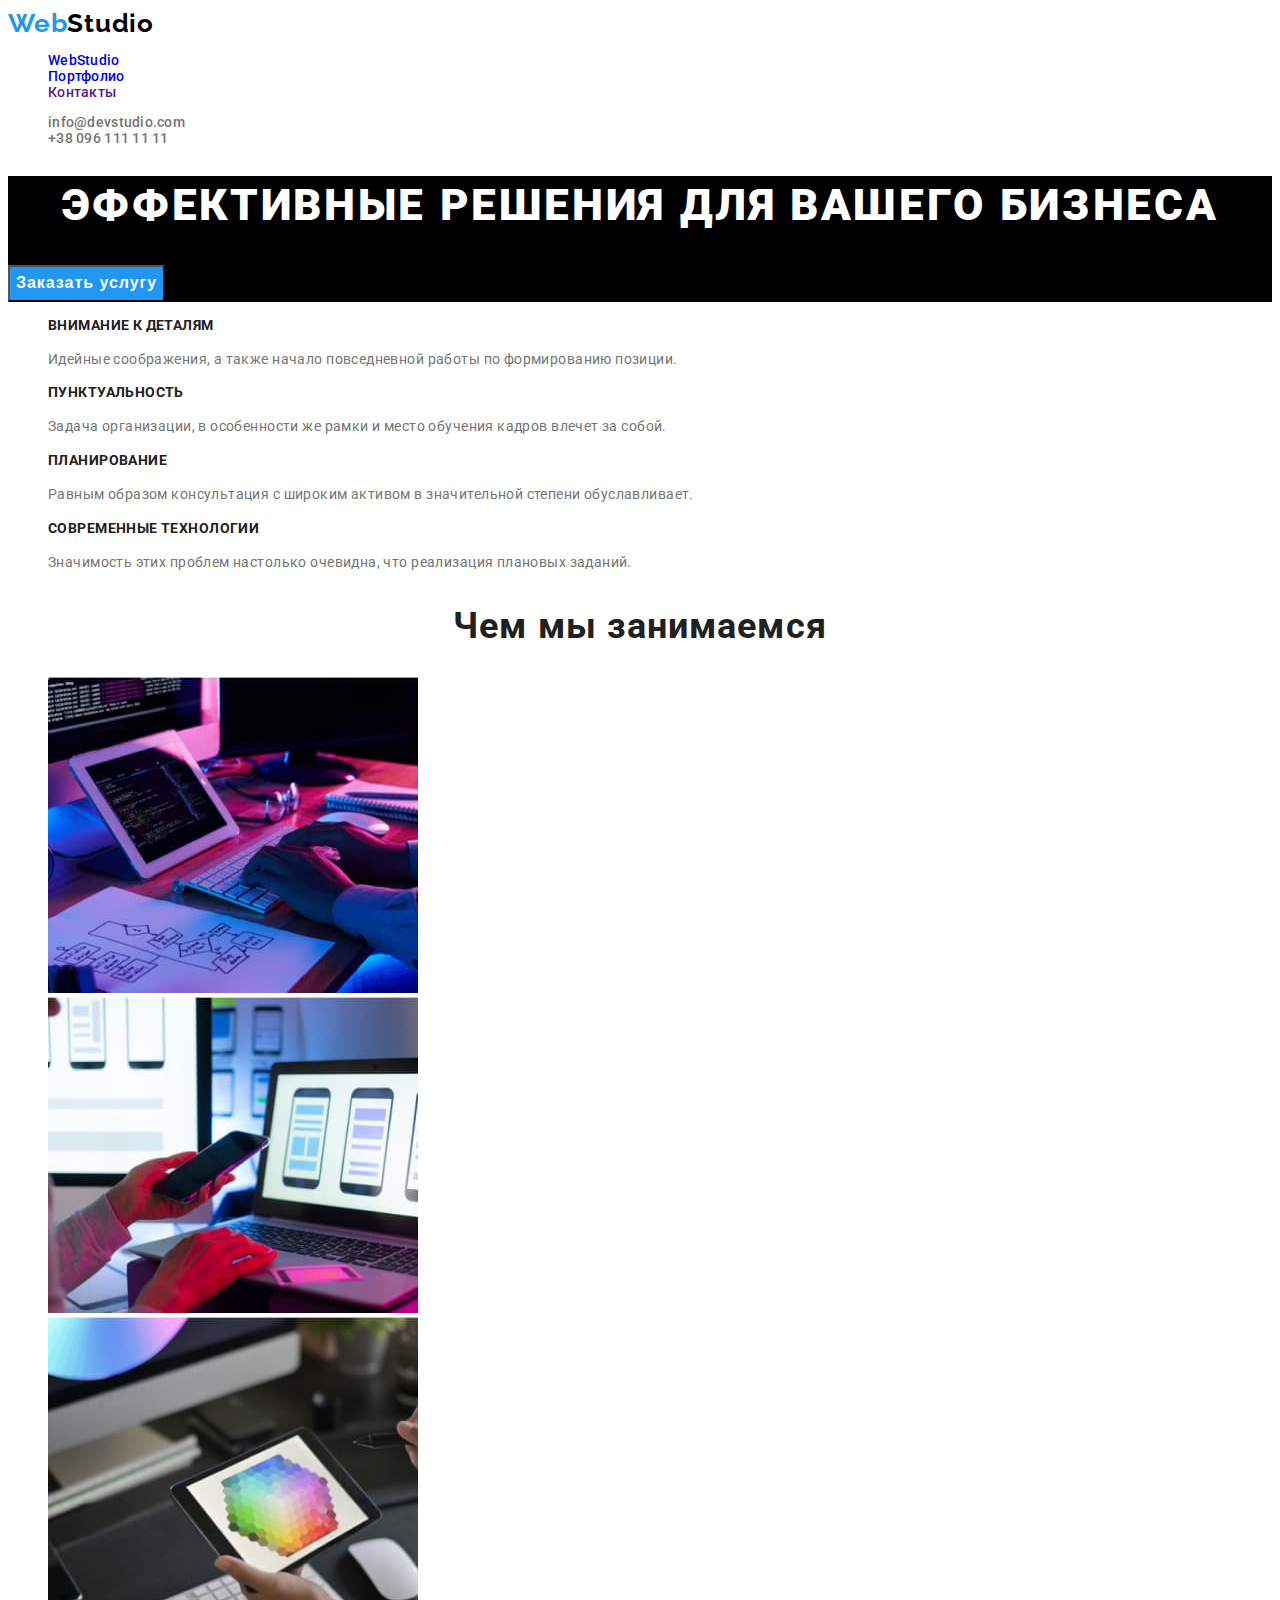
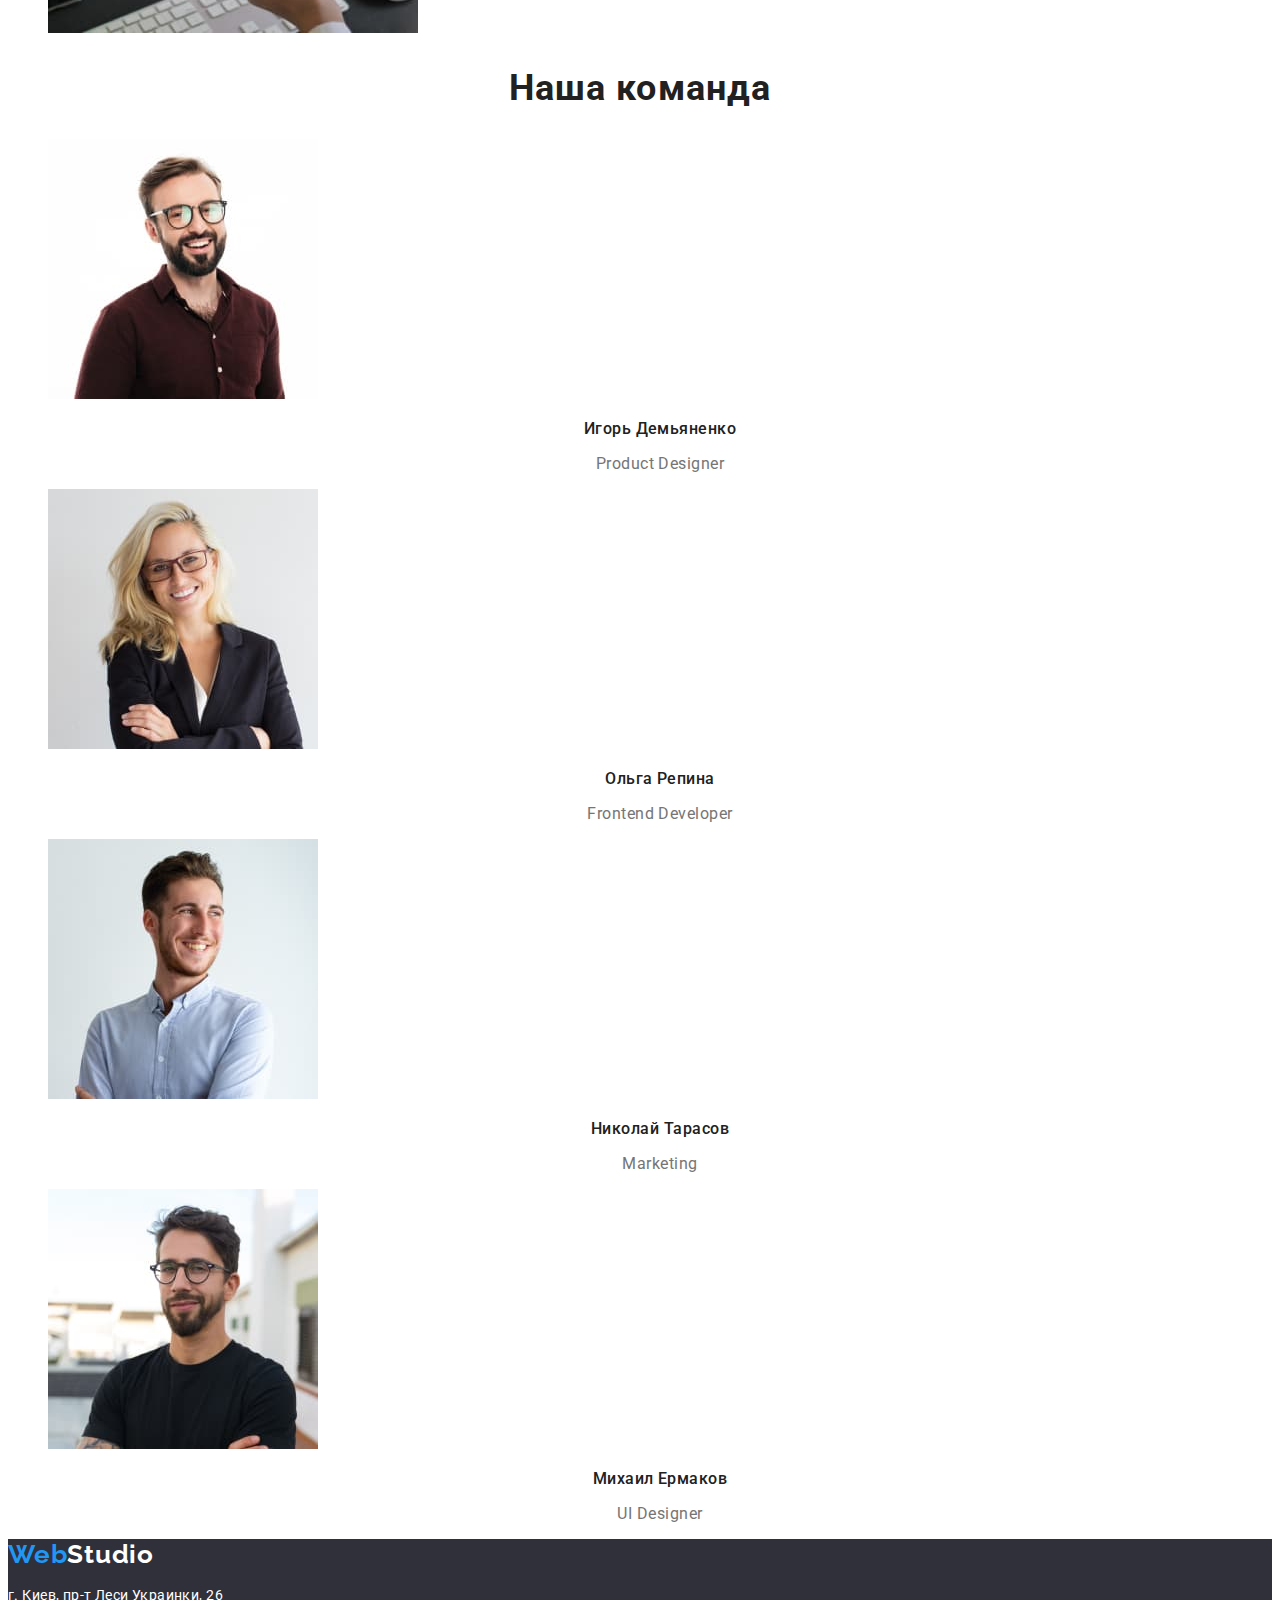
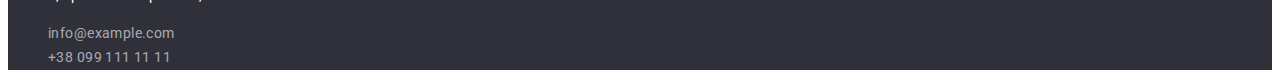
==== index.html @ 82d97b15 "зроблено ДЗ_2" ====
<!DOCTYPE html>
<html lang="ru">
  <head>
    <meta charset="UTF-8" />
    <meta http-equiv="X-UA-Compatible" content="IE=edge" />
    <meta name="viewport" content="width=device-width, initial-scale=1.0" />
    <title>Document</title>
    <link rel="preconnect" href="https://fonts.googleapis.com" />
    <link rel="preconnect" href="https://fonts.gstatic.com" crossorigin />
    <link
      href="https://fonts.googleapis.com/css2?family=Raleway:wght@700&family=Roboto:wght@400;500;700;900&display=swap"
      rel="stylesheet"
    />
    <link rel="stylesheet" href="./css/styles.css" />
  </head>
  <body>
    <header class="header">
      <nav class="header-nav">
        <a href="./index.html" class="logo link">Web<span class="logo-accent">Studio</span> </a>
        <ul class="header-list list">
          <li class="header-item"><a href="./index.html" class="header-link link">WebStudio</a></li>
          <li class="header-item">
            <a href="./portfolio.html" class="header-link link">Портфолио</a>
          </li>
          <li class="header-item"><a href="" class="header-link link">Контакты</a></li>
        </ul>
      </nav>
      <ul class="header-list list">
        <li><a href="mailto:info@devstudio.com" class="header-mail link">info@devstudio.com</a></li>
        <li><a href="tel:+380961111111" class="header-tel link">+38 096 111 11 11</a></li>
      </ul>
    </header>
    <main>
      <section class="hero">
        <h1 class="hero-name">Эффективные решения для вашего бизнеса</h1>
        <button type="button" class="hero-btn">Заказать услугу</button>
      </section>
      <section class="advantage">
        <h2 hidden>Особенности</h2>
        <ul class="advantage-list list">
          <li>
            <h3 class="advantage-title">Внимание к деталям</h3>
            <p class="advantage-item">Идейные соображения, а также начало повседневной работы по формированию позиции.</p>
          </li>
          <li>
            <h3 class="advantage-title">Пунктуальность</h3>
            <p class="advantage-item">
              Задача организации, в особенности же рамки и место обучения кадров влечет за собой.
            </p>
          </li>
          <li>
            <h3 class="advantage-title">Планирование</h3>
            <p class="advantage-item">
              Равным образом консультация с широким активом в значительной степени обуславливает.
            </p>
          </li>
          <li>
            <h3 class="advantage-title">Современные технологии</h3>
            <p class="advantage-item">Значимость этих проблем настолько очевидна, что реализация плановых заданий.</p>
          </li>
        </ul>
      </section>
      <section class="work">
        <h2 class="work-title">Чем мы занимаемся</h2>
        <ul class="work-list list">
          <li>
            <img src="./images/box1.jpg" alt="Фото работника за столом" width="370" />
          </li>
          <li>
            <img src="./images/box2.jpg" alt="Фото работника за ноутбуком" width="370" />
          </li>
          <li>
            <img src="./images/box3.jpg" alt="Фото работника с планшетом" width="370" />
          </li>
        </ul>
      </section>
      <section class="team">
        <h2 class="team-title">Наша команда</h2>
        <ul class="team-list list">
          <li>
            <img src="./images/img1.jpg" alt="Фото Игорь Демьяненко" width="270" />
            <h3 class="team-name">Игорь Демьяненко</h3>
            <p class="team-profession">Product Designer</p>
          </li>
          <li>
            <img src="./images/img2.jpg" alt="Фото Ольга Репина" width="270" />
            <h3 class="team-name">Ольга Репина</h3>
            <p class="team-profession">Frontend Developer</p>
          </li>
          <li>
            <img src="./images/img3.jpg" alt="Фото Николай Тарасов" width="270" />
            <h3 class="team-name">Николай Тарасов</h3>
            <p class="team-profession">Marketing</p>
          </li>
          <li>
            <img src="./images/img4.jpg" alt="Фото Михаил Ермаков" width="270" />
            <h3 class="team-name">Михаил Ермаков</h3>
            <p class="team-profession">UI Designer</p>
          </li>
        </ul>
      </section>
    </main>
    <footer class="footer">
      <a href="./index.html" class="footer-logo link">Web<span class="footer-accent">Studio</span> </a>
      <address class="footer-contacts">
        <p class="footer-address"> г. Киев, пр-т Леси Украинки, 26</p>
        <ul class="footer-list list">
          <li><a href="mailto:info@example.com" class="footer-mail link">info@example.com</a></li>
          <li><a href="tel:+380991111111" class="footer-tel link">+38 099 111 11 11</a></li>
        </ul>
      </address>
    </footer>
  </body>
</html>
---- css/styles.css ----
body {
  font-family: 'Roboto', sans-serif;
}

.list {
  list-style-type: none;
}

.link {
  text-decoration: none;
}

:root {
  --first-link-color: #2196f3;
  }

/*-----header------*/

.logo {
  font-family: 'Raleway';
  font-style: normal;
  font-weight: 700;
  font-size: 26px;
  line-height: 1.19;
  letter-spacing: 0.03em;
  color: var(--first-link-color);
}

.logo-accent {
  color: black;
}

.header-list {
  font-weight: 500;
  font-size: 14px;
  line-height: 1.14;
  letter-spacing: 0.02em;
  color: #212121;
}

.header-mail,
.header-tel {
  color: #757575;
}

.header-link:hover,
.header-link:focus {
  color: var(--first-link-color);
}

.header-mail:hover,
.header-mail:focus {
  color: var(--first-link-color);
}

.header-tel:hover,
.header-tel:focus {
  color: var(--first-link-color);
}

/*------hero-----*/
.hero {
  background-color: black;
}
.hero-name {
  font-weight: 900;
  font-size: 44px;
  line-height: 1.36;
  text-align: center;
  letter-spacing: 0.06em;
  text-transform: uppercase;
  color: #ffffff;
}

.hero-btn {
  font-weight: 700;
  font-size: 16px;
  line-height: 1.88;
  display: flex;
  align-items: center;
  text-align: center;
  letter-spacing: 0.06em;
  color: #ffffff;
  background-color: var(--first-link-color);
  cursor: pointer;
}

.hero-btn:hover,
.hero-btn:focus {
  background-color: #188ce8;
}

/*-----advantage-----*/

.advantage-title {
  font-weight: 700;
  font-size: 14px;
  line-height: 1.14;
  letter-spacing: 0.03em;
  text-transform: uppercase;
  color: #212121;
}

.advantage-item {
  font-size: 14px;
  line-height: 1.71;
  letter-spacing: 0.03em;
  color: #757575;
}

/*------work------*/

.work-title {
  font-weight: 700;
  font-size: 36px;
  line-height: 1.17;
  text-align: center;
  letter-spacing: 0.03em;
  color: #212121;
}

/*------team------*/

.team-title {
  font-weight: 700;
  font-size: 36px;
  line-height: 1.17;
  text-align: center;
  letter-spacing: 0.03em;
  color: #212121;
}
.team-name {
  font-weight: 500;
  font-size: 16px;
  line-height: 1.19;
  text-align: center;
  letter-spacing: 0.03em;
  color: #212121;
}
.team-profession {
  font-size: 16px;
  line-height: 1.19;
  text-align: center;
  letter-spacing: 0.03em;
  color: #757575;
}

/*-----footer-----*/
.footer {
  background-color: #2f303a;
}

.footer-logo {
  font-family: 'Raleway';
  font-style: normal;
  font-weight: 700;
  font-size: 26px;
  line-height: 1.19;
  letter-spacing: 0.03em;
  color: var(--first-link-color);
}

.footer-accent {
  color: #ffffff;
}

.footer-contacts,
.footer-address {
  font-family: 'Roboto';
  font-style: normal;
  font-size: 14px;
  line-height: 1.71;
  letter-spacing: 0.03em;
  color: #ffffff;
}

.footer-mail,
.footer-tel {
  color: rgba(255, 255, 255, 0.6);
}

.footer-mail:hover,
.footer-mail:focus,
.footer-tel:hover,
.footer-tel:focus {
  color: var(--first-link-color);
}

/*-----Portfolio----*/

.filters-btn {
  font-weight: 500;
  font-size: 16px;
  line-height: 1.63;
  text-align: center;
  letter-spacing: 0.03em;
  color: #212121;
  background-color: #f5f4fa;
  cursor: pointer;
}

.filters-btn:hover,
.filters-btn:focus {
  background-color: var(--first-link-color);
  color: #ffffff;
}

.project-name {
  font-weight: 700;
  font-size: 18px;
  line-height: 2;
  letter-spacing: 0.06em;
  color: #212121;
}

.project-channel {
  font-weight: 400;
  font-size: 16px;
  line-height: 1.88;
  letter-spacing: 0.03em;
  color: #757575;
}
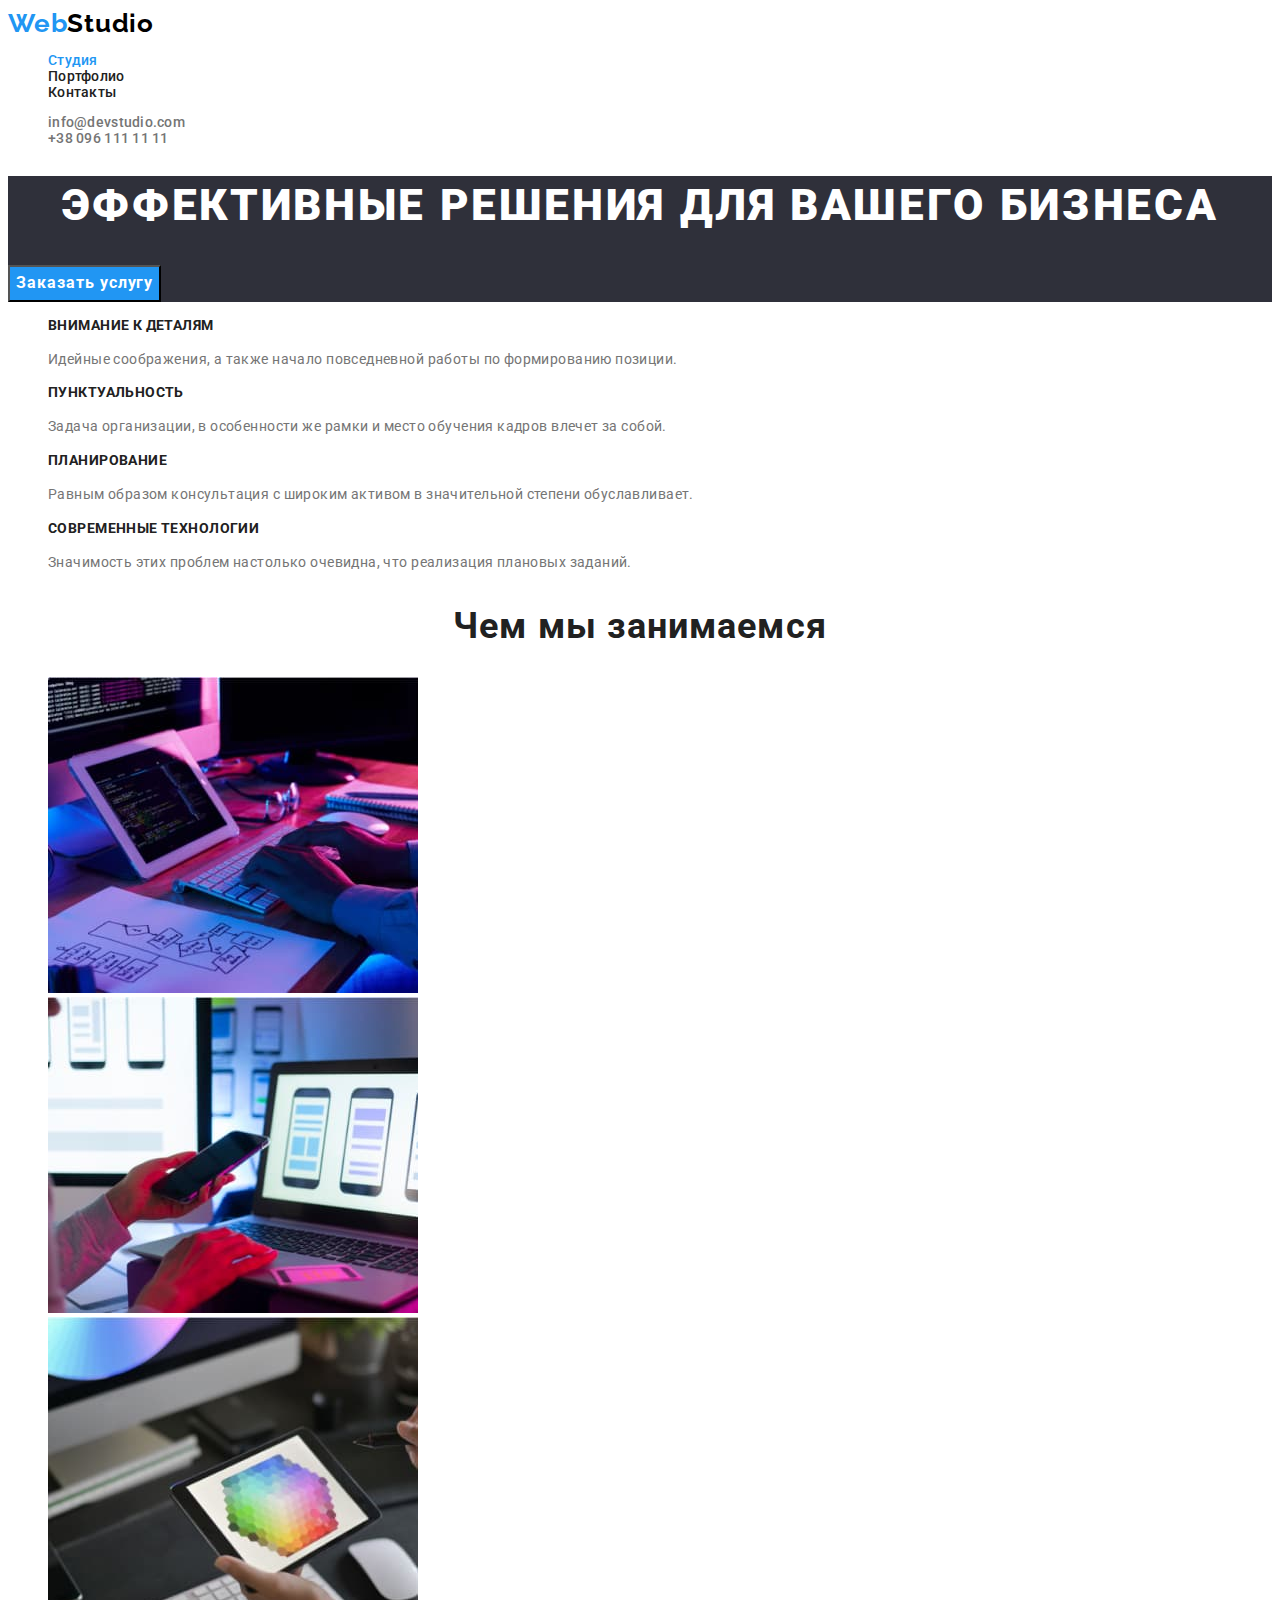
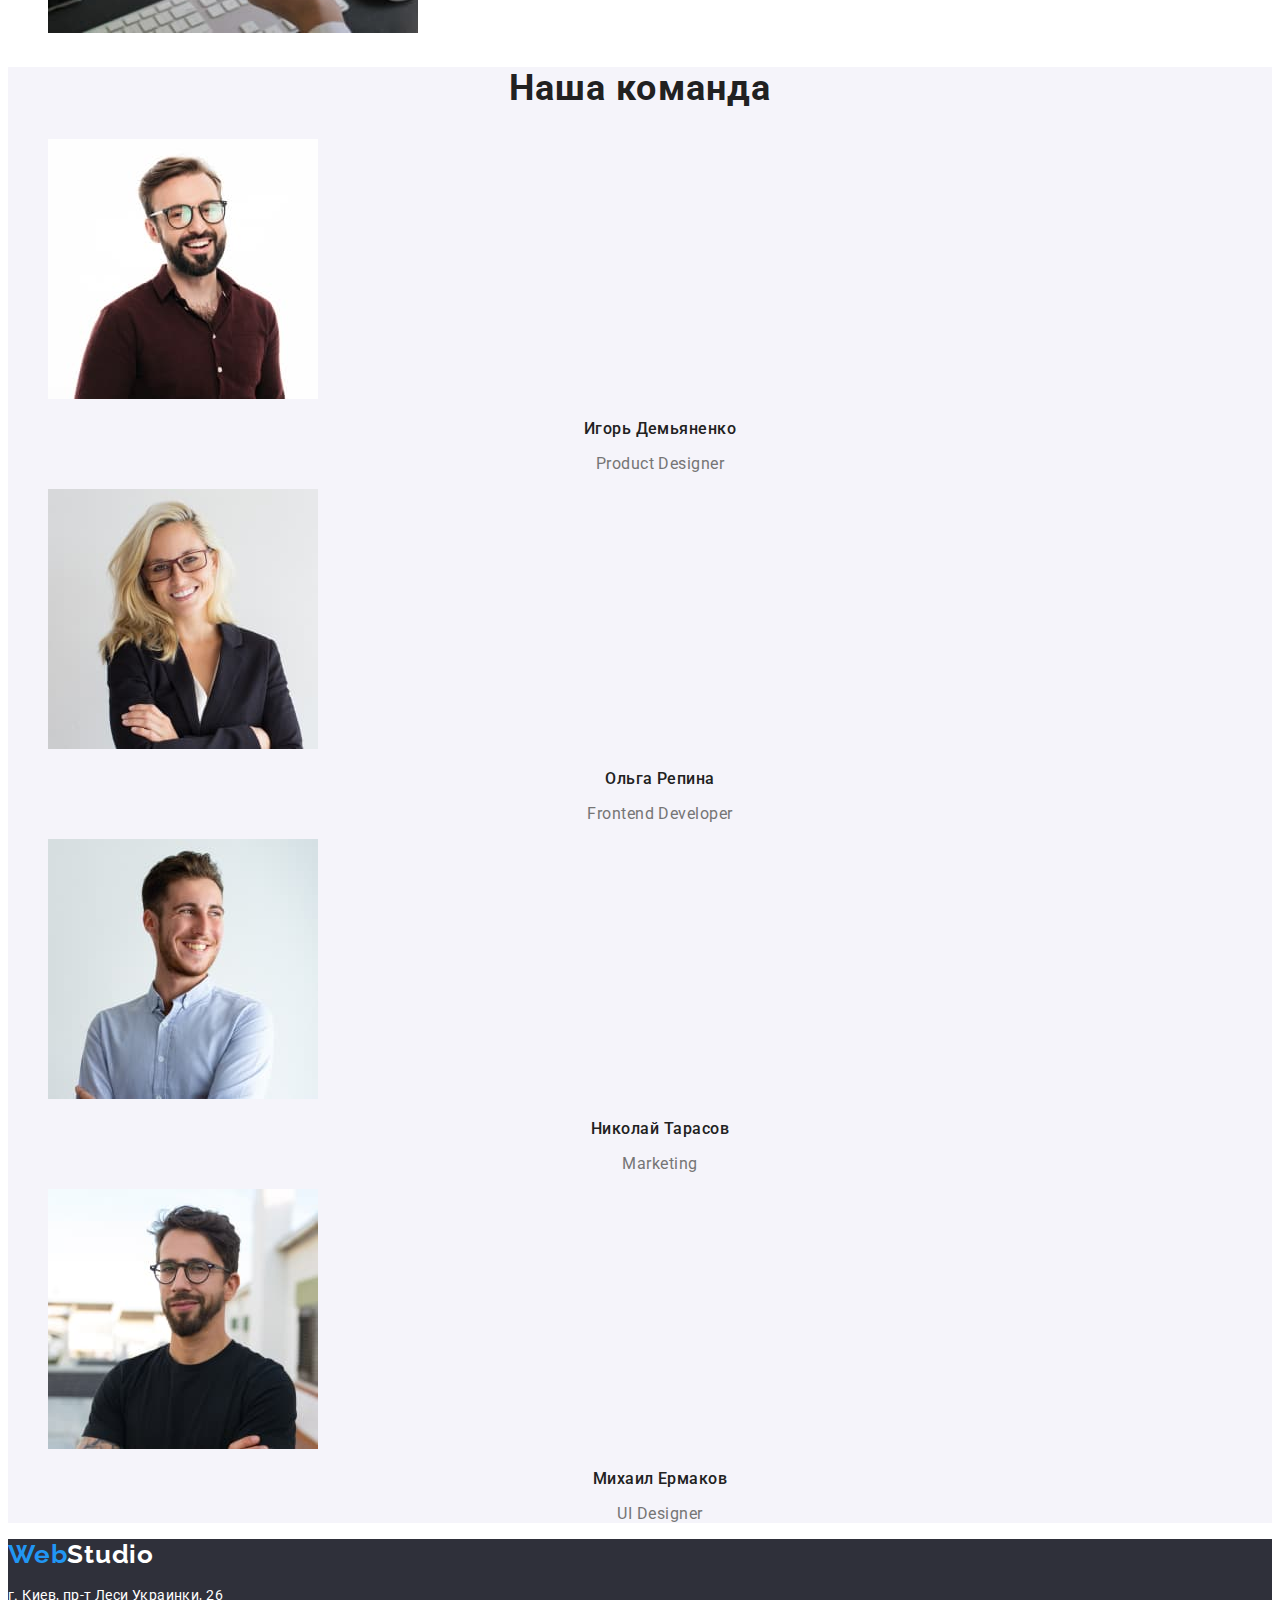
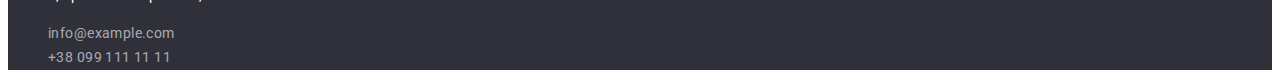
==== commit 83a385d5: "Виправлено помилки" ====
--- a/index.html
+++ b/index.html
@@ -18,7 +18,7 @@
       <nav class="header-nav">
         <a href="./index.html" class="logo link">Web<span class="logo-accent">Studio</span> </a>
         <ul class="header-list list">
-          <li class="header-item"><a href="./index.html" class="header-link link">WebStudio</a></li>
+          <li class="header-item"><a href="./index.html" class="header-link link current">Студия</a></li>
           <li class="header-item">
             <a href="./portfolio.html" class="header-link link">Портфолио</a>
           </li>
@@ -33,7 +33,7 @@
     <main>
       <section class="hero">
         <h1 class="hero-name">Эффективные решения для вашего бизнеса</h1>
-        <button type="button" class="hero-btn">Заказать услугу</button>
+        <button type="button" class="hero-btn btn">Заказать услугу</button>
       </section>
       <section class="advantage">
         <h2 hidden>Особенности</h2>
--- a/css/styles.css
+++ b/css/styles.css
@@ -10,9 +10,19 @@
   text-decoration: none;
 }
 
+.btn {
+  font-family: inherit;
+}
+
 :root {
   --first-link-color: #2196f3;
+  --first-text-color: #212121;
+  --second-text-color: #757575;
+  --third-text-color: #ffffff;
+  --hover-btn-color: #188ce8;
+  --first-background-color: #2F303A;
   }
+
 
 /*-----header------*/
 
@@ -35,12 +45,20 @@
   font-size: 14px;
   line-height: 1.14;
   letter-spacing: 0.02em;
-  color: #212121;
-}
+  color: var(--first-text-color);
+}
+
+.header-link {
+  color: var(--first-text-color);
+}
+
+.current {
+  color: var(--first-link-color);
+ } 
 
 .header-mail,
 .header-tel {
-  color: #757575;
+  color: var(--second-text-color);
 }
 
 .header-link:hover,
@@ -60,7 +78,7 @@
 
 /*------hero-----*/
 .hero {
-  background-color: black;
+  background-color: var(--first-background-color);
 }
 .hero-name {
   font-weight: 900;
@@ -69,7 +87,7 @@
   text-align: center;
   letter-spacing: 0.06em;
   text-transform: uppercase;
-  color: #ffffff;
+  color: var(--third-text-color);
 }
 
 .hero-btn {
@@ -80,14 +98,14 @@
   align-items: center;
   text-align: center;
   letter-spacing: 0.06em;
-  color: #ffffff;
+  color: var(--third-text-color);
   background-color: var(--first-link-color);
   cursor: pointer;
 }
 
 .hero-btn:hover,
 .hero-btn:focus {
-  background-color: #188ce8;
+  background-color: var(--hover-btn-color);
 }
 
 /*-----advantage-----*/
@@ -98,14 +116,14 @@
   line-height: 1.14;
   letter-spacing: 0.03em;
   text-transform: uppercase;
-  color: #212121;
+  color: var(--first-text-color);
 }
 
 .advantage-item {
   font-size: 14px;
   line-height: 1.71;
   letter-spacing: 0.03em;
-  color: #757575;
+  color: var(--second-text-color);
 }
 
 /*------work------*/
@@ -116,7 +134,7 @@
   line-height: 1.17;
   text-align: center;
   letter-spacing: 0.03em;
-  color: #212121;
+  color: var(--first-text-color);
 }
 
 /*------team------*/
@@ -127,7 +145,7 @@
   line-height: 1.17;
   text-align: center;
   letter-spacing: 0.03em;
-  color: #212121;
+  color: var(--first-text-color);
 }
 .team-name {
   font-weight: 500;
@@ -135,19 +153,23 @@
   line-height: 1.19;
   text-align: center;
   letter-spacing: 0.03em;
-  color: #212121;
+  color: var(--first-text-color);
 }
 .team-profession {
   font-size: 16px;
   line-height: 1.19;
   text-align: center;
   letter-spacing: 0.03em;
-  color: #757575;
+  color: var(--second-text-color);
+}
+
+.team {
+  background-color: #F5F4FA;;
 }
 
 /*-----footer-----*/
 .footer {
-  background-color: #2f303a;
+  background-color: var(--first-background-color);
 }
 
 .footer-logo {
@@ -161,7 +183,7 @@
 }
 
 .footer-accent {
-  color: #ffffff;
+  color: var(--third-text-color);
 }
 
 .footer-contacts,
@@ -171,7 +193,7 @@
   font-size: 14px;
   line-height: 1.71;
   letter-spacing: 0.03em;
-  color: #ffffff;
+  color: var(--third-text-color);
 }
 
 .footer-mail,
@@ -194,7 +216,7 @@
   line-height: 1.63;
   text-align: center;
   letter-spacing: 0.03em;
-  color: #212121;
+  color: var(--first-text-color);
   background-color: #f5f4fa;
   cursor: pointer;
 }
@@ -202,7 +224,7 @@
 .filters-btn:hover,
 .filters-btn:focus {
   background-color: var(--first-link-color);
-  color: #ffffff;
+  color: var(--third-text-color);
 }
 
 .project-name {
@@ -210,7 +232,7 @@
   font-size: 18px;
   line-height: 2;
   letter-spacing: 0.06em;
-  color: #212121;
+  color: var(--first-text-color);
 }
 
 .project-channel {
@@ -218,5 +240,5 @@
   font-size: 16px;
   line-height: 1.88;
   letter-spacing: 0.03em;
-  color: #757575;
-}
+  color: var(--second-text-color);
+}
